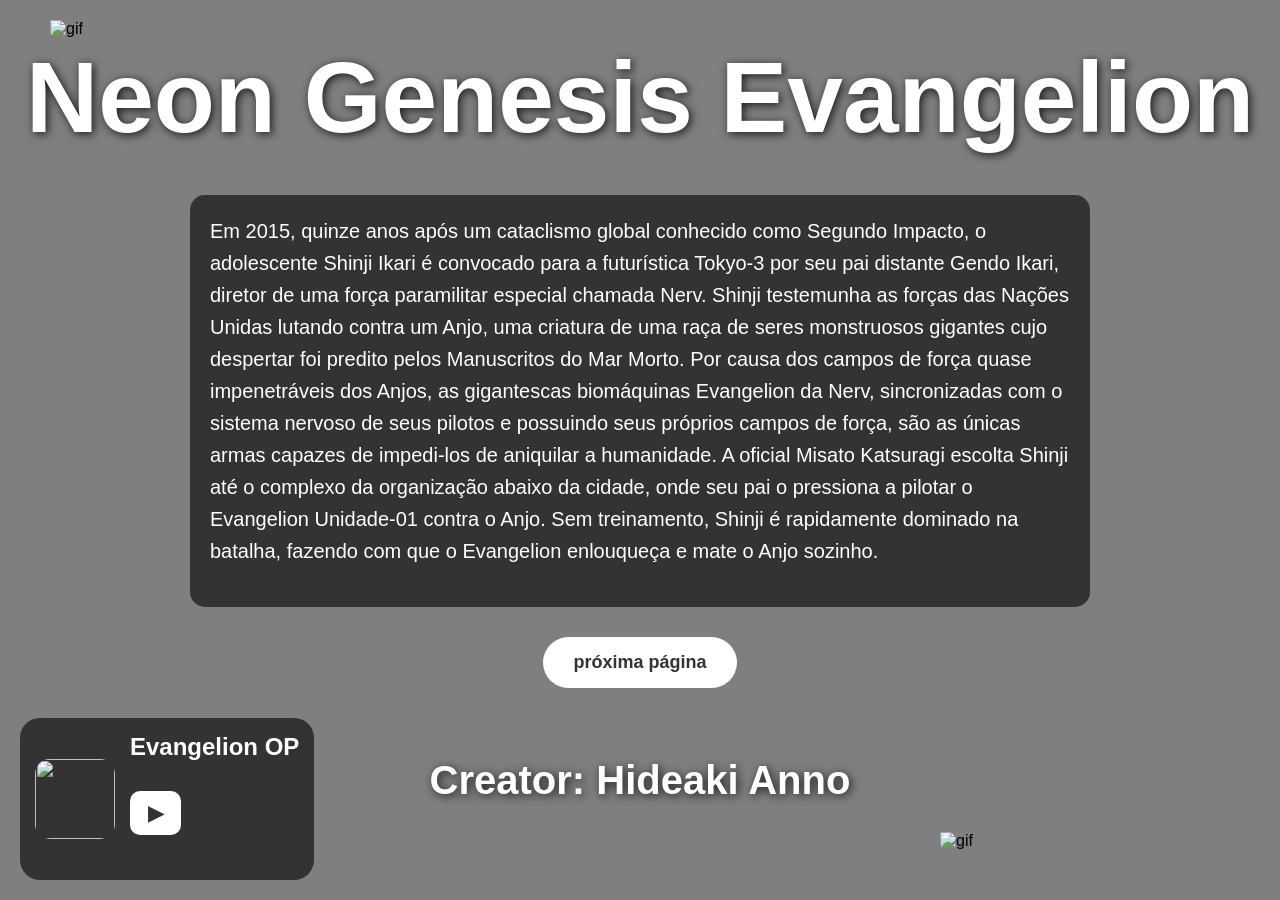
==== index.html @ 2e44a0d2 "Add files via upload" ====
<!DOCTYPE html>
<html lang="pt-br">
<head>
    <meta charset="UTF-8">
    <meta name="viewport" content="width=device-width, initial-scale=1.0">
    <title>Evangelion - Home</title>
    <link rel="stylesheet" href="style.css">
</head>
<body class="body-index"> <h1>Neon Genesis Evangelion</h1>

    <div class="container">
    <p>Em 2015, quinze anos após um cataclismo global conhecido como Segundo Impacto, o adolescente Shinji Ikari é convocado para a futurística Tokyo-3 por seu pai distante Gendo Ikari, diretor de uma força paramilitar especial chamada Nerv. Shinji testemunha as forças das Nações Unidas lutando contra um Anjo, uma criatura de uma raça de seres monstruosos gigantes cujo despertar foi predito pelos Manuscritos do Mar Morto. Por causa dos campos de força quase impenetráveis dos Anjos, as gigantescas biomáquinas Evangelion da Nerv, sincronizadas com o sistema nervoso de seus pilotos e possuindo seus próprios campos de força, são as únicas armas capazes de impedi-los de aniquilar a humanidade. A oficial Misato Katsuragi escolta Shinji até o complexo da organização abaixo da cidade, onde seu pai o pressiona a pilotar o Evangelion Unidade-01 contra o Anjo. Sem treinamento, Shinji é rapidamente dominado na batalha, fazendo com que o Evangelion enlouqueça e mate o Anjo sozinho.</p>
    </div>
    <button onclick="window.location.href='segunda_pagina.html'">
        próxima página
    </button>
    <h6>Creator: Hideaki Anno</h6>
    <img src="assets/112141.gif" class="gif-canto" alt="gif">
    <img src="assets/eva_1.gif" class="gif-canto-de-cima" alt="gif">
    

<div class="music-player">

    <img src="assets/capa evangelion.jpg" class="cover">

    <div class="info">
        <h2>Evangelion OP</h2>

        <button id="playBtn">▶</button>
    </div>

 </div>

 <audio id="musica" loop>
    <source src="musicas/evangelion music.mp3" type="audio/mpeg">
 </audio>

 <script>

 const musica = document.getElementById("musica");
 const playBtn = document.getElementById("playBtn");

 playBtn.addEventListener("click", () => {

    if(musica.paused){

        musica.play();

        playBtn.innerHTML = "❚❚";

    } else {

        musica.pause();

        playBtn.innerHTML = "▶";

    }

});

</script>

</body>
</html>
---- style.css ----
/* RESET PADRÃO */
* {
    margin: 0;
    padding: 0;
    box-sizing: border-box;
    font-family: 'Segoe UI', Tahoma, Geneva, Verdana, sans-serif;
}

body {
    min-height: 100vh;
    background-size: cover;
    background-position: center;
    background-attachment: fixed;
    background-repeat: no-repeat;
    display: flex;
    flex-direction: column;
    align-items: center;
}

.body-index {
    background-image: linear-gradient(rgba(0,0,0,0.5), rgba(0,0,0,0.5)), url("assets/Evangelion.jpg");
}

.body-segunda_pagina {
    background-image: linear-gradient(rgba(0,0,0,0.5), rgba(0,0,0,0.5)), url("assets/dorohedoro.jpg");
}

.body-terceira_pagina {
    background-image: linear-gradient(rgba(0,0,0,0.5), rgba(0,0,0,0.5)), url("assets/cowboybebop.jpg");
}
.body-quarta_pagina {
    background-image: linear-gradient(rgba(0,0,0,0.5), rgba(0,0,0,0.5)), url("assets/csm.jpg");
}
.body-quinta_pagina {
    background-image: linear-gradient(rgba(0,0,0,0.5),rgba(0,0,0,0.5)), url("assets/One-Piece.jpg");
}
h1 {
    font-size: clamp(2.5rem, 8vw, 100px);
    color: white;
    text-align: center;
    margin: 40px 0;
    text-shadow: 2px 2px 10px rgba(0,0,0,0.8);
}
h6 {
    font-size: clamp(2.5rem, 8vw, 10px);
    color: white;
    text-align: end;
    margin: 40px 0;
    text-shadow: 2px 2px 10px rgba(0,0,0,0.8);
}
.container {
    max-width: 900px;
    padding: 20px;
    background-color: rgba(0, 0, 0, 0.6);
    border-radius: 15px;
    margin: 0 20px;
}

p {
    font-size: 20px;
    color: white;
    line-height: 1.6;
    margin-bottom: 20px;
}

button {
    padding: 15px 30px;
    font-size: 18px;
    font-weight: bold;
    border-radius: 50px;
    border: none;
    cursor: pointer;
    margin: 30px auto;
    background-color: #fff;
    color: #333;
    transition: transform 0.2s, background-color 0.3s;
}

button:hover {
    background-color: gainsboro;
    transform: scale(1.05);
}
.gif-canto {
    position: fixed;
    bottom: 50px;
    right: 50px;
    width: 290px;
    z-index: 9999;
}
.gif-canto-de-cima {
    position: fixed;
    top: 20px;
    left: 50px;
    width: 290px;
    z-index: 9999;
}

.music-player{
    position: fixed;

    bottom: 20px;
    left: 20px;

    display: flex;
    align-items: center;
    gap: 15px;

    background: rgba(0,0,0,0.6);

    backdrop-filter: blur(10px);

    padding: 15px;

    border-radius: 20px;

    color: white;
}

.cover{
    width: 80px;
    height: 80px;

    object-fit: cover;

    border-radius: 15px;
}

#playBtn{
    padding: 10px 18px;

    font-size: 20px;

    border: none;

    border-radius: 10px;

    cursor: pointer;
}
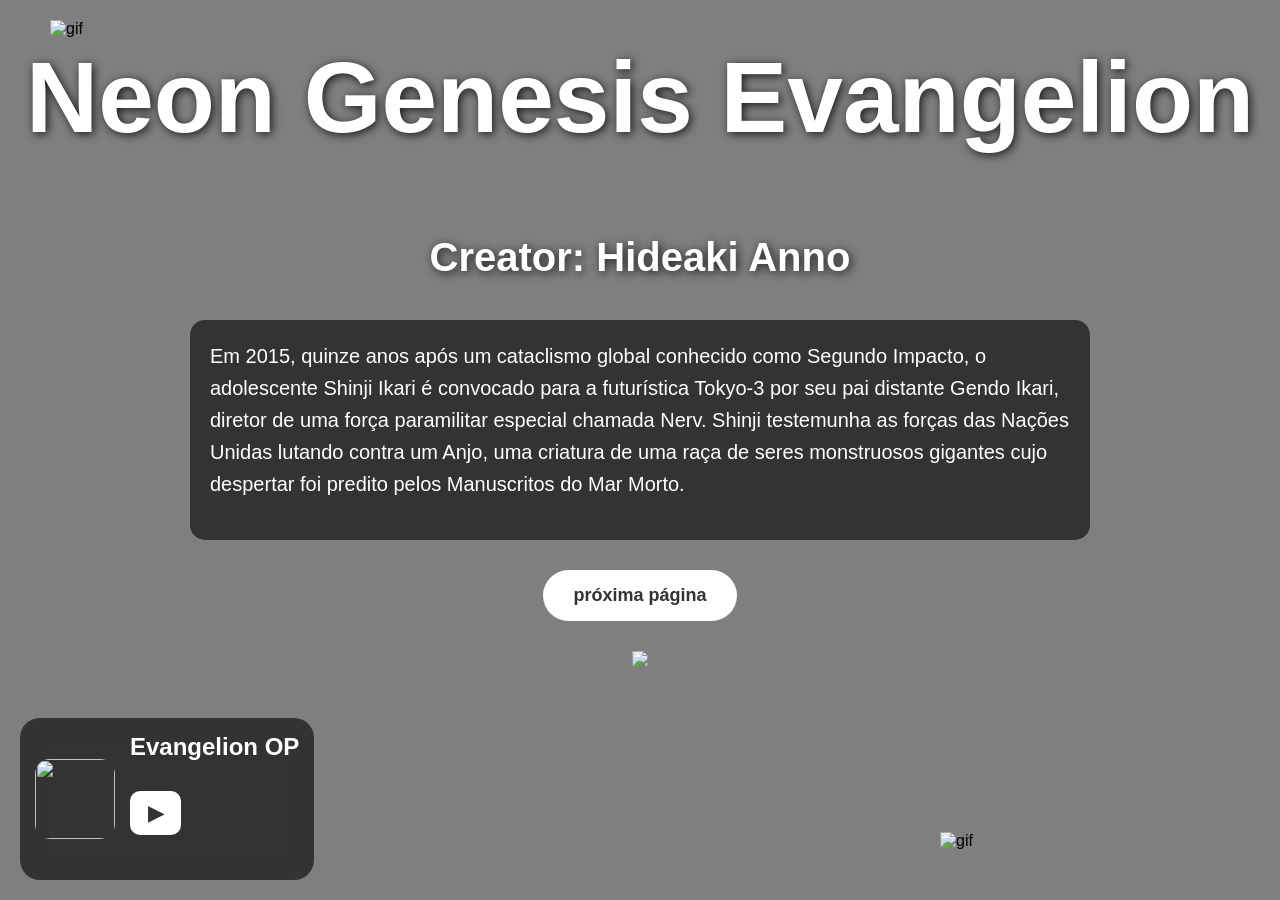
==== commit 62b33687: "Update index.html" ====
--- a/index.html
+++ b/index.html
@@ -7,14 +7,13 @@
     <link rel="stylesheet" href="style.css">
 </head>
 <body class="body-index"> <h1>Neon Genesis Evangelion</h1>
-
+                        <h6>Creator: Hideaki Anno</h6>
     <div class="container">
-    <p>Em 2015, quinze anos após um cataclismo global conhecido como Segundo Impacto, o adolescente Shinji Ikari é convocado para a futurística Tokyo-3 por seu pai distante Gendo Ikari, diretor de uma força paramilitar especial chamada Nerv. Shinji testemunha as forças das Nações Unidas lutando contra um Anjo, uma criatura de uma raça de seres monstruosos gigantes cujo despertar foi predito pelos Manuscritos do Mar Morto. Por causa dos campos de força quase impenetráveis dos Anjos, as gigantescas biomáquinas Evangelion da Nerv, sincronizadas com o sistema nervoso de seus pilotos e possuindo seus próprios campos de força, são as únicas armas capazes de impedi-los de aniquilar a humanidade. A oficial Misato Katsuragi escolta Shinji até o complexo da organização abaixo da cidade, onde seu pai o pressiona a pilotar o Evangelion Unidade-01 contra o Anjo. Sem treinamento, Shinji é rapidamente dominado na batalha, fazendo com que o Evangelion enlouqueça e mate o Anjo sozinho.</p>
+    <p>Em 2015, quinze anos após um cataclismo global conhecido como Segundo Impacto, o adolescente Shinji Ikari é convocado para a futurística Tokyo-3 por seu pai distante Gendo Ikari, diretor de uma força paramilitar especial chamada Nerv. Shinji testemunha as forças das Nações Unidas lutando contra um Anjo, uma criatura de uma raça de seres monstruosos gigantes cujo despertar foi predito pelos Manuscritos do Mar Morto.</p>
     </div>
     <button onclick="window.location.href='segunda_pagina.html'">
         próxima página
     </button>
-    <h6>Creator: Hideaki Anno</h6>
     <img src="assets/112141.gif" class="gif-canto" alt="gif">
     <img src="assets/eva_1.gif" class="gif-canto-de-cima" alt="gif">
     
@@ -57,8 +56,11 @@
     }
 
 });
-
 </script>
-
-</body>
-</html>+<div class ="anime-card">
+    <a href="https://myanimelist.net/anime/30/Shinseiki_Evangelion?q=evangelion&cat=anime" target = "_blank">
+        <img src="assets/capa eva mal.jpg" class="anime-img">
+        </a>
+    </div>
+    </body>
+    </html>
